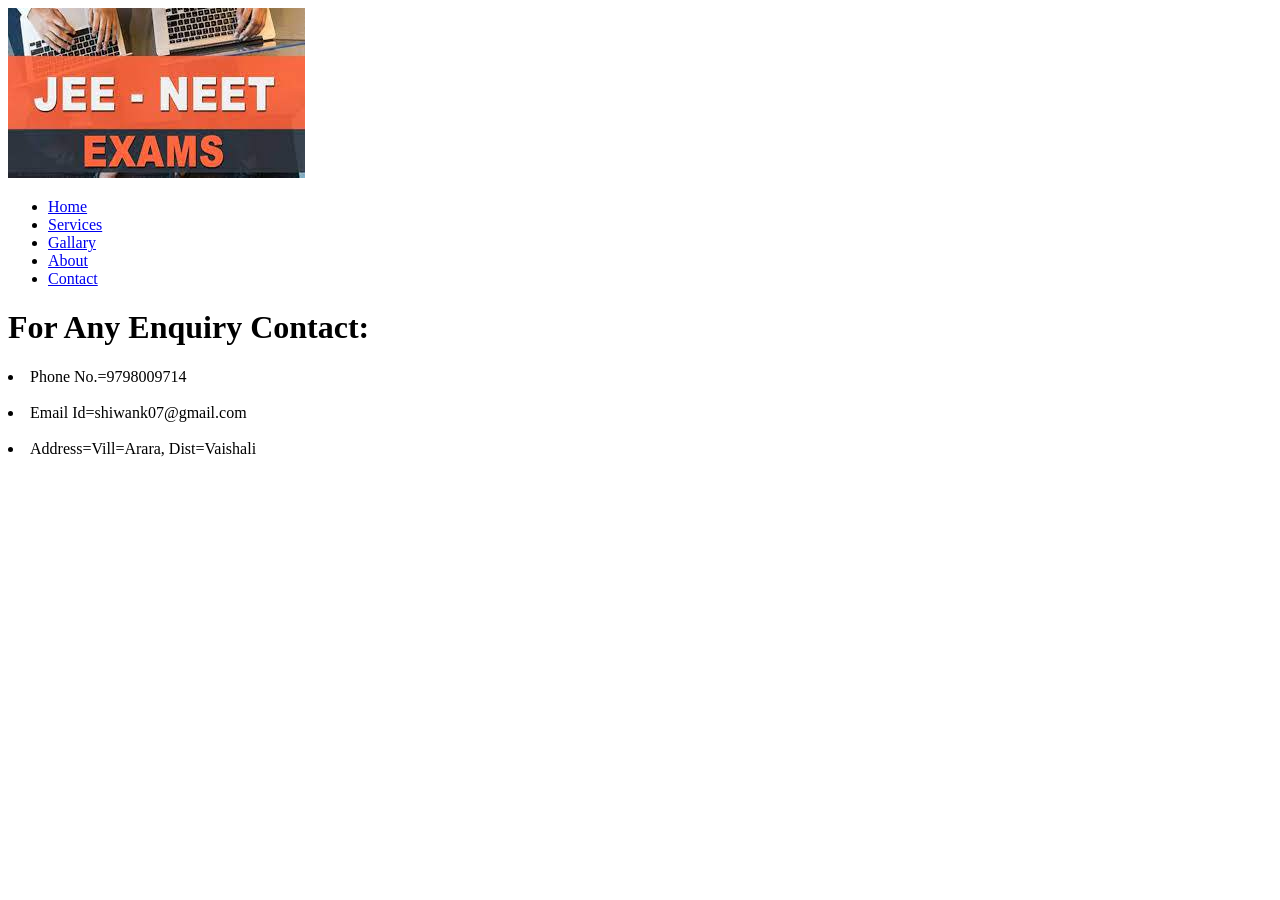
==== contact.htm @ 7c5807ff "Add files via upload" ====
<!DOCTYPE html>
<html>
<head>
	<title>CONTACT</title>
	<link rel="stylesheet" type="text/css" href="css/contactstyle.css">
</head>
<body>
<header>
	<div class="main">
		<div class="logo">
			<img src="neet jee.jpg">
		<ul>
			<li class="visited"><a href="chotu.html">Home</a></li>
			<li class="visited"><a href="service.htm">Services</a></li>
			<li class="visited"><a href="gallery.htm">Gallary</a></li>
			<li class="visited"><a href="about.htm">About</a></li>
			<li class="active"><a href="contact.htm">Contact</a></li>

		</ul>
	</div>
	<div class="title">
		<h1>For Any Enquiry Contact:</h1>
	</div>
	<div class="contact">
			<li>Phone No.=9798009714</li><br>
			<li>Email Id=shiwank07@gmail.com</li><br>
			<li>Address=Vill=Arara, Dist=Vaishali</li><br>
	</div>
</header>
</body>
</html>
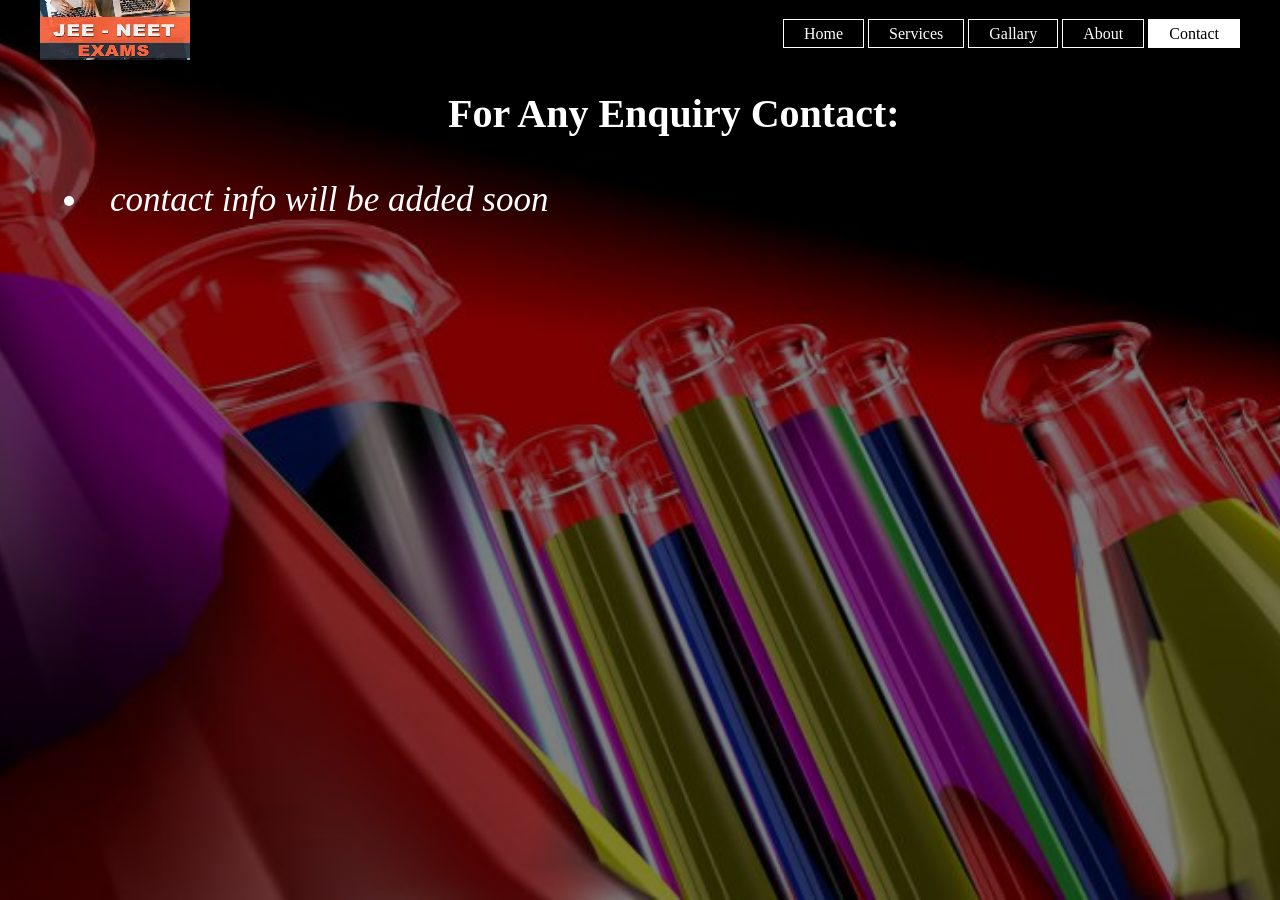
==== commit f6e80aa4: "commit to main" ====
--- a/contact.htm
+++ b/contact.htm
@@ -22,9 +22,9 @@
 		<h1>For Any Enquiry Contact:</h1>
 	</div>
 	<div class="contact">
-			<li>Phone No.=9798009714</li><br>
-			<li>Email Id=shiwank07@gmail.com</li><br>
-			<li>Address=Vill=Arara, Dist=Vaishali</li><br>
+		<li>
+			<i>contact info will be added soon</i>
+		</li>
 	</div>
 </header>
 </body>
--- a/css/contactstyle.css
+++ b/css/contactstyle.css
@@ -0,0 +1,70 @@
+*{
+	margin: 0;
+	padding: 0;
+	font-family: Century Gothic;
+
+}
+header{
+	background-image:linear-gradient(rgba(0,0,0,0.5),rgba(0,0,0,0.5)), url(../index.jpg);
+	height: 100vh;
+	background-size: cover;
+	background-position: center;
+
+}
+ul{
+	float: right;
+	list-style-type: none;
+	margin-top: 25px;
+
+
+}
+ul li{
+	display: inline-block;
+	
+
+}
+ul li a{
+	text-decoration: none;
+	color: #fff;
+	padding: 5px 20px;
+	border: 1px solid #fff;
+	transition: 0.6s ease;
+}
+ul li a:hover{
+	background-color: #fff;
+	color: #000;
+
+}
+
+ul li.active a{
+	background-color: #fff;
+	color: #000;
+}
+.logo img{
+	float: left;
+	width: 150px;
+	height: 60px;
+}
+.main{
+	max-width: 1200px;
+	margin: auto;
+}
+.title{
+	position: absolute;
+	top: 10%;
+	left:35%;
+}
+.title h1{
+	color: #fff;
+	font-size: 40px;
+}
+.contact{
+	position: absolute;
+	top: 20%;
+	left:5%;
+}
+.contact li{
+	color: #fff;
+	font-size: 35px;
+
+}
